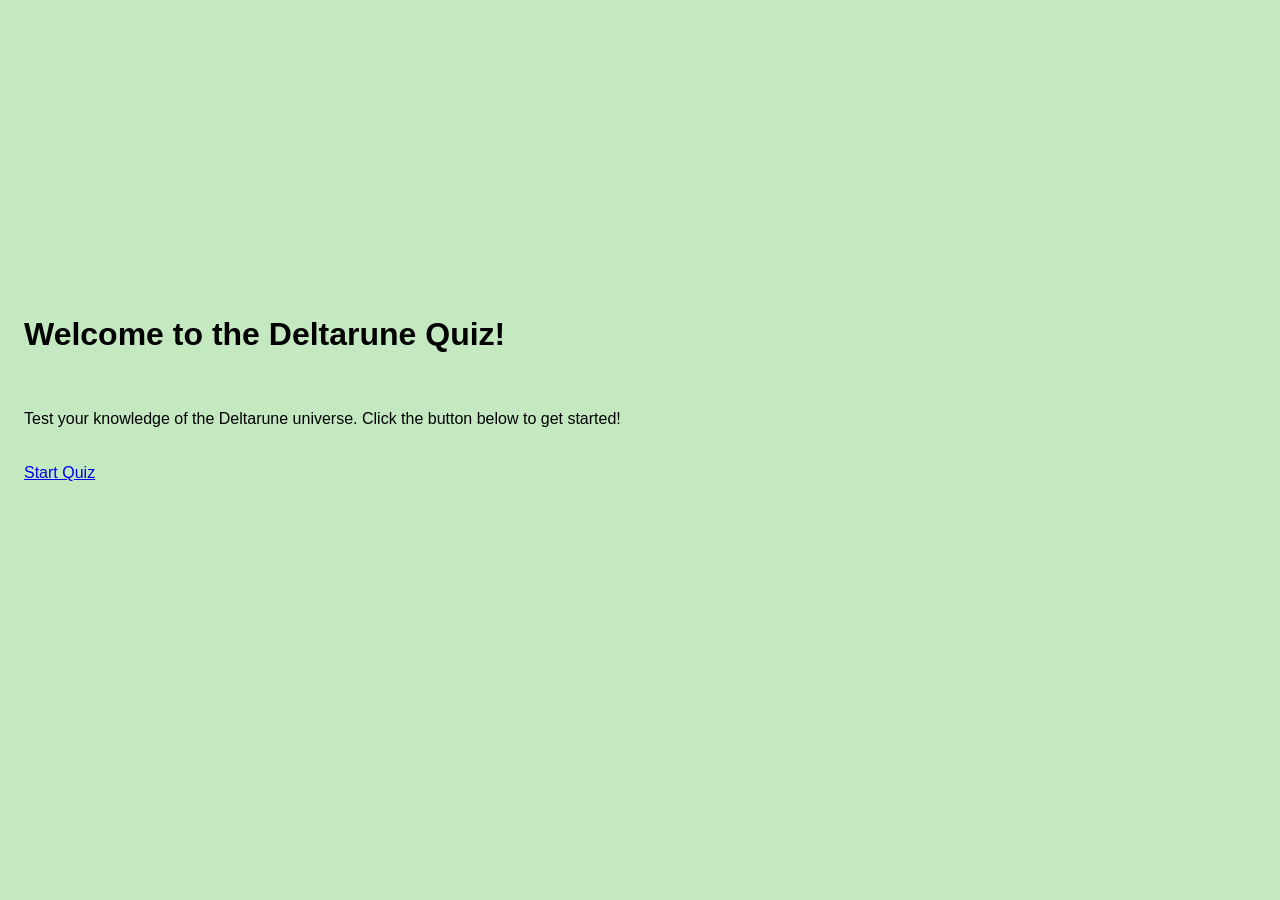
==== front-end/index.html @ 228c86f6 "front-end skeleton" ====
<!DOCTYPE html>
<html lang="en">
<head>
    <meta charset="UTF-8">
    <meta name="viewport" content="width=device-width, initial-scale=1.0">
    <title>Document</title>
    <link rel="stylesheet" href="style.css">
</head>
<body>
        <div class="container">
            <h1>Welcome to the Deltarune Quiz!</h1>
            <p>Test your knowledge of the Deltarune universe. Click the button below to get started!</p>
            <a href="quiz.html">Start Quiz</a>
        </div>

</body>
</html>
---- front-end/style.css ----
body {
    display: flex;
    flex-direction: column;
    justify-content: space-between;
    align-items: center;
    height: 90vh;
    padding: 1rem;
    background-color: #c4e9c1;
    font-family: Arial, sans-serif;
}

.container {
    width: 100%;
    height: 90%;
    display: flex;
    flex-direction: column;
    justify-content: center;
    align-content: center;
    gap: 20px;
}

.question {
    font-size: 1.5rem;
    font-weight: bold;
    text-align: center;
}

.option-container {
    width: 100%;
    display: flex;
    align-items: space-between;
    justify-content: center;
    gap: 10px;
}

.option {
    width: 25%;
    display: flex;
    justify-content: center;
    align-items: center;
    text-align: center;
    height: max-content;
    flex-wrap: wrap;
    padding: 0.5rem; 
    border: 1px solid #ccc;
    border-radius: 4px;
    cursor: pointer;
    transition: all 0.3s ease;

}

.option:hover {
    background-color: #f0f0f0;
    transform: translateY(-4px);
}

.option.selected {
    background-color: #4da779;
}

#tools {
    width: 100%;
    display: flex;
    justify-content: space-between;
    align-items: center;
}

#progress-dots {
    background-color: #f0f0f0;
    padding: 10px;
    border-radius: 50px;
    display: flex;
    gap: 10px;
}

.dot {
    width: 10px;
    height: 10px;
    border-radius: 50%;
    background-color: #ccc;
}

.dot.active {
    background-color: #4da779;
}

button {
    padding: 10px 20px;
    border-radius: 50px;
    border: none;
    background-color: #4da779;
    color: white;
    transition: all 0.3s ease;
}

button:hover {
    background-color: #6dbd95;
}
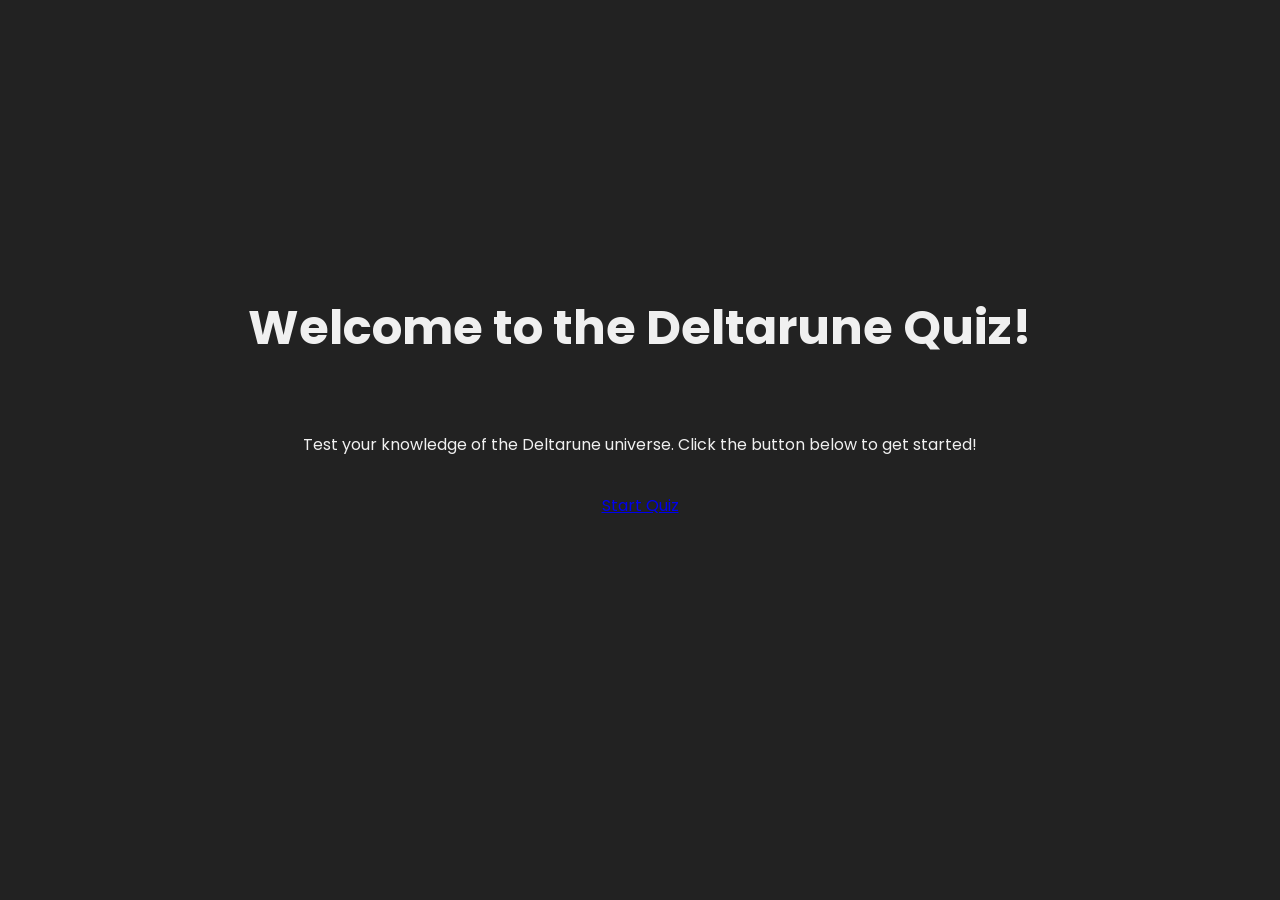
==== commit 8cbaea46: "style changes" ====
--- a/front-end/index.html
+++ b/front-end/index.html
@@ -5,10 +5,13 @@
     <meta name="viewport" content="width=device-width, initial-scale=1.0">
     <title>Document</title>
     <link rel="stylesheet" href="style.css">
+    <link rel="preconnect" href="https://fonts.googleapis.com">
+    <link rel="preconnect" href="https://fonts.gstatic.com" crossorigin>
+    <link href="https://fonts.googleapis.com/css2?family=Poppins:ital,wght@0,100;0,200;0,300;0,400;0,500;0,600;0,700;0,800;0,900;1,100;1,200;1,300;1,400;1,500;1,600;1,700;1,800;1,900&display=swap" rel="stylesheet">
 </head>
 <body>
         <div class="container">
-            <h1>Welcome to the Deltarune Quiz!</h1>
+            <h1 class="title">Welcome to the Deltarune Quiz!</h1>
             <p>Test your knowledge of the Deltarune universe. Click the button below to get started!</p>
             <a href="quiz.html">Start Quiz</a>
         </div>
--- a/front-end/style.css
+++ b/front-end/style.css
@@ -5,8 +5,10 @@
     align-items: center;
     height: 90vh;
     padding: 1rem;
-    background-color: #c4e9c1;
-    font-family: Arial, sans-serif;
+    background-color: #222222;
+    color:#f0f0f0;
+    font-family: "Poppins", sans-serif;
+    text-align: center;
 }
 
 .container {
@@ -30,32 +32,54 @@
     display: flex;
     align-items: space-between;
     justify-content: center;
+    flex-wrap: wrap;
     gap: 10px;
 }
 
 .option {
-    width: 25%;
+    width: 20%;
     display: flex;
     justify-content: center;
     align-items: center;
     text-align: center;
-    height: max-content;
     flex-wrap: wrap;
-    padding: 0.5rem; 
+    padding: 0.5rem;
     border: 1px solid #ccc;
     border-radius: 4px;
     cursor: pointer;
-    transition: all 0.3s ease;
+    background: #222222;
+    box-sizing: border-box;
+    position: relative;
+    overflow: hidden;
+    transition: transform 0.3s ease;
+}
 
+.option::before {
+    content: "";
+    position: absolute;
+    inset: 0;
+    background: linear-gradient(to bottom, #222222, #333333);
+    opacity: 0;
+    transition: opacity 0.3s ease;
+    z-index: 0;
+}
+
+.option:hover::before {
+    opacity: 1;
+}
+
+.option.selected::before {
+    background: #9c3ea0;
+    opacity: 1;
 }
 
 .option:hover {
-    background-color: #f0f0f0;
     transform: translateY(-4px);
 }
 
-.option.selected {
-    background-color: #4da779;
+.option > * {
+    position: relative;
+    z-index: 1;
 }
 
 #tools {
@@ -66,7 +90,6 @@
 }
 
 #progress-dots {
-    background-color: #f0f0f0;
     padding: 10px;
     border-radius: 50px;
     display: flex;
@@ -81,18 +104,24 @@
 }
 
 .dot.active {
-    background-color: #4da779;
+    background-color: #9c3ea0;
 }
 
 button {
     padding: 10px 20px;
     border-radius: 50px;
     border: none;
-    background-color: #4da779;
+    background-color: #9c3ea0;
     color: white;
     transition: all 0.3s ease;
 }
 
 button:hover {
-    background-color: #6dbd95;
+    background-color: #ae4ab1;
+}
+
+
+.title {
+    font-size: 3rem;
+    font-weight: bold;
 }
